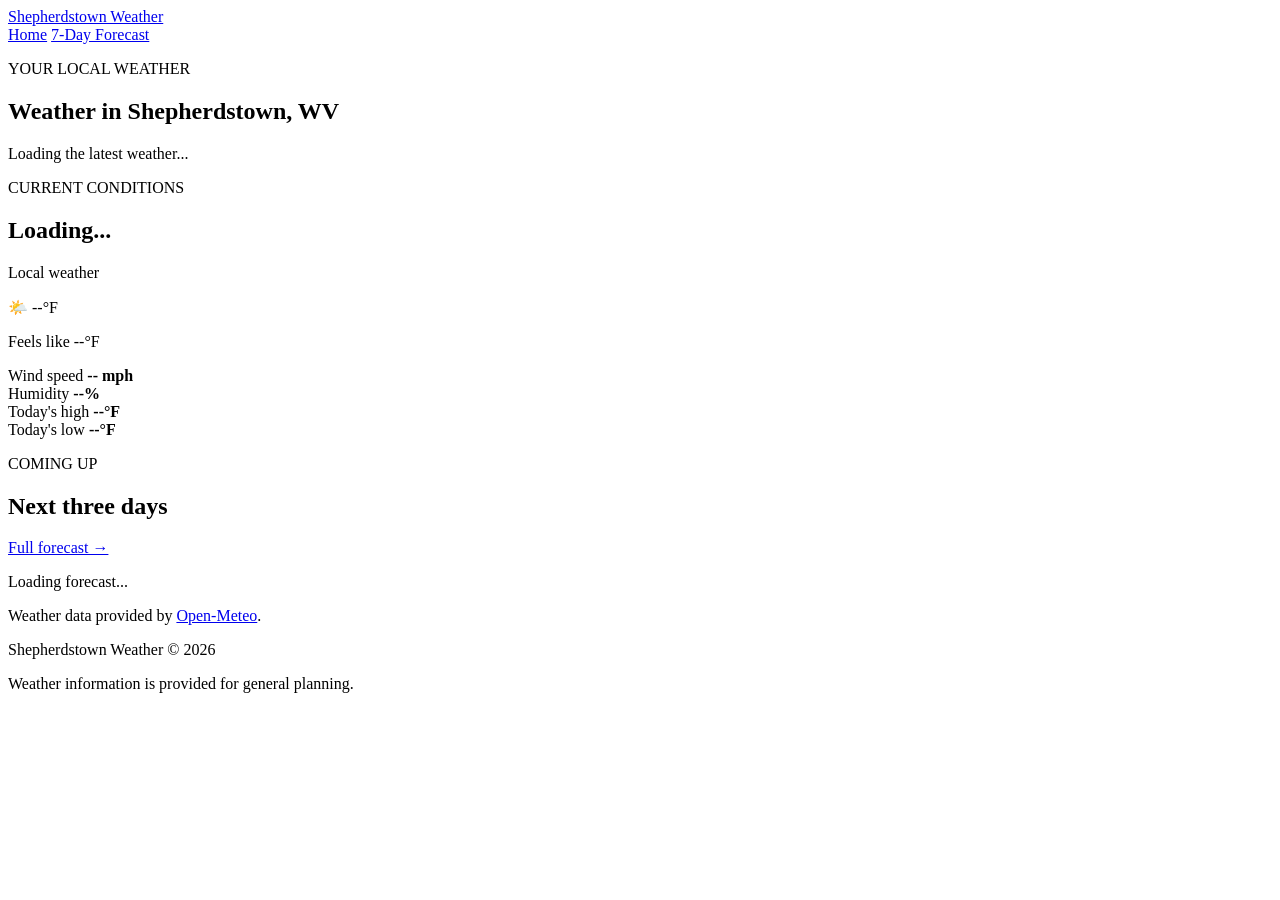
==== index.html @ 5532acc3 "Progress This is the current progress on the project, still trying to get the API to work." ====
<!DOCTYPE html>
<html lang="en">
<head>
    <meta charset="UTF-8">
    <meta name="viewport" content="width=device-width, initial-scale=1.0">
    <meta name="description" content="Current weather and forecast for Shepherdstown, West Virginia.">
    <title>Shepherdstown Weather | Home</title>
    <link rel="stylesheet" href="css/styles.css">
    <script src="js/weather.js" defer></script>
</head>
<body>
    <header class="site-header">
        <a class="brand" href="index.html">Shepherdstown Weather</a>

        <nav aria-label="Main navigation">
            <a class="active" href="index.html">Home</a>
            <a href="forecast.html">7-Day Forecast</a>
        </nav>
    </header>

    <main class="container">
        <section class="intro">
            <p class="eyebrow">YOUR LOCAL WEATHER</p>
            <h1>Weather in Shepherdstown, WV</h1>
        </section>

        <p id="weather-status" class="status" role="status">
            Loading the latest weather...
        </p>

        <section class="weather-card" aria-label="Current weather">
            <div class="weather-main">
                <div>
                    <p class="eyebrow">CURRENT CONDITIONS</p>
                    <h2 id="current-condition">Loading...</h2>
                    <p id="current-date" class="muted">Local weather</p>
                </div>

                <div class="temperature">
                    <span id="current-icon" class="weather-icon"
                          aria-hidden="true">🌤️</span>
                    <span id="current-temp">--</span><span>°F</span>
                </div>
            </div>

            <p id="feels-like" class="muted">Feels like --°F</p>

            <div class="weather-details">
                <div class="detail">
                    <span>Wind speed</span>
                    <strong id="wind-speed">-- mph</strong>
                </div>
                <div class="detail">
                    <span>Humidity</span>
                    <strong id="humidity">--%</strong>
                </div>
                <div class="detail">
                    <span>Today's high</span>
                    <strong id="today-high">--°F</strong>
                </div>
                <div class="detail">
                    <span>Today's low</span>
                    <strong id="today-low">--°F</strong>
                </div>
            </div>
        </section>

        <section class="section">
            <div class="section-heading">
                <div>
                    <p class="eyebrow">COMING UP</p>
                    <h2>Next three days</h2>
                </div>
                <a href="forecast.html">Full forecast →</a>
            </div>

            <div id="home-forecast" class="forecast-grid">
                <p>Loading forecast...</p>
            </div>
        </section>

        <p class="data-credit">
            Weather data provided by
            <a href="https://open-meteo.com/" target="_blank"
               rel="noopener noreferrer">Open-Meteo</a>.
        </p>
    </main>

    <footer class="site-footer">
        <p>Shepherdstown Weather &copy; 2026</p>
        <p>Weather information is provided for general planning.</p>
    </footer>
</body>
</html>
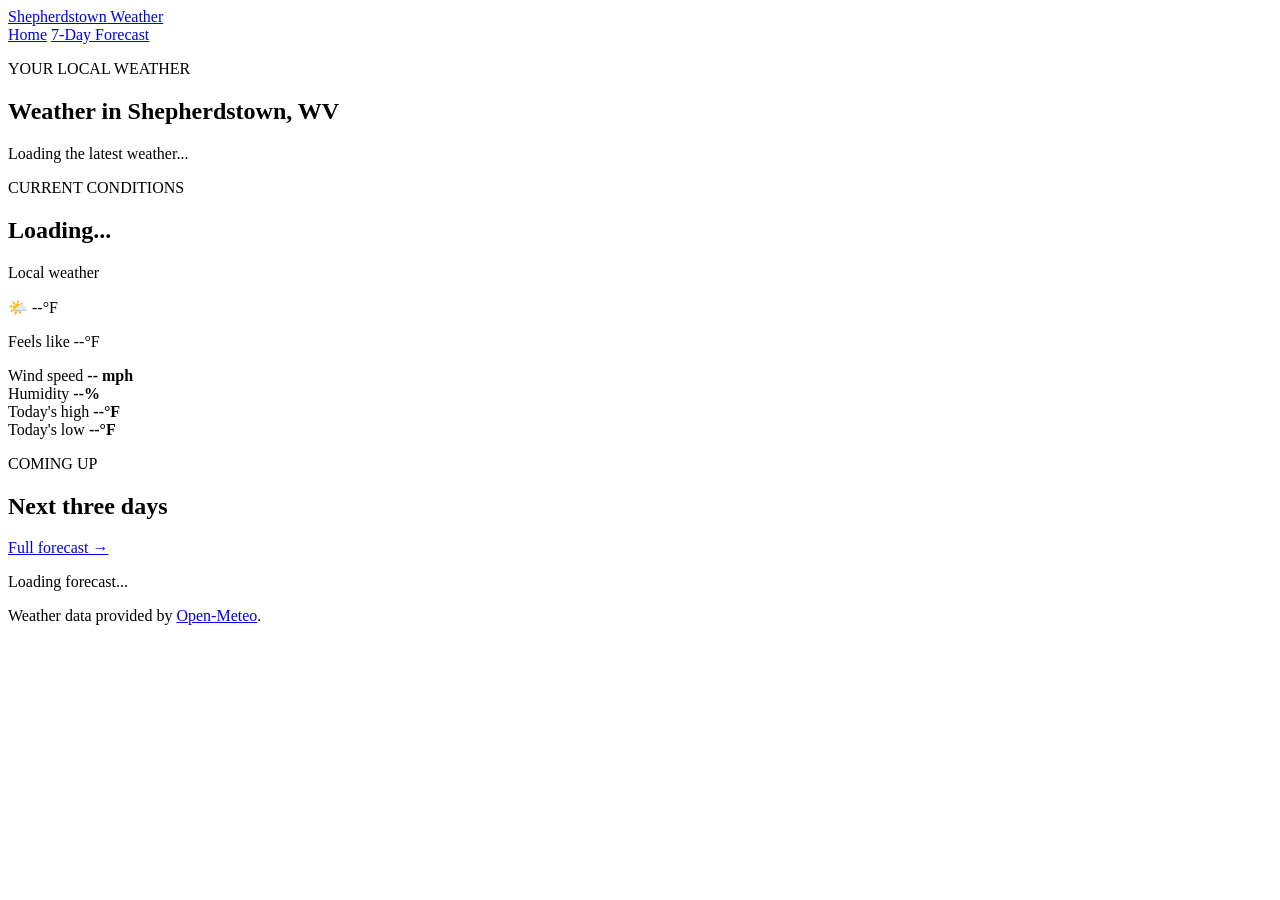
==== commit 1cf11207: "Update index.html" ====
--- a/index.html
+++ b/index.html
@@ -88,8 +88,6 @@
     </main>
 
     <footer class="site-footer">
-        <p>Shepherdstown Weather &copy; 2026</p>
-        <p>Weather information is provided for general planning.</p>
-    </footer>
+    
 </body>
 </html>
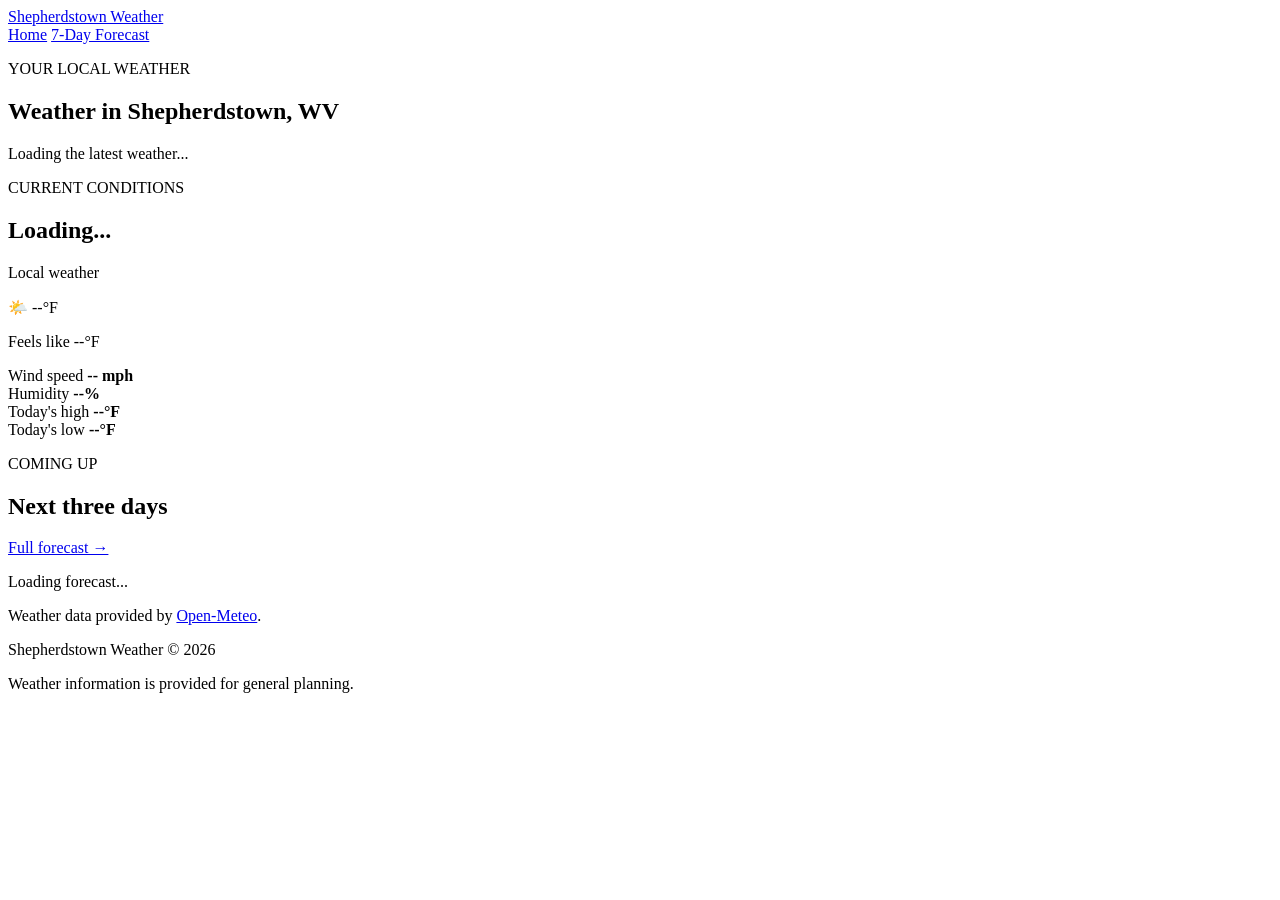
==== commit 216af50d: "Update index.html" ====
--- a/index.html
+++ b/index.html
@@ -88,6 +88,8 @@
     </main>
 
     <footer class="site-footer">
-    
+      <p>Shepherdstown Weather &copy; 2026</p>
+        <p>Weather information is provided for general planning.</p>
+    </footer>
 </body>
 </html>
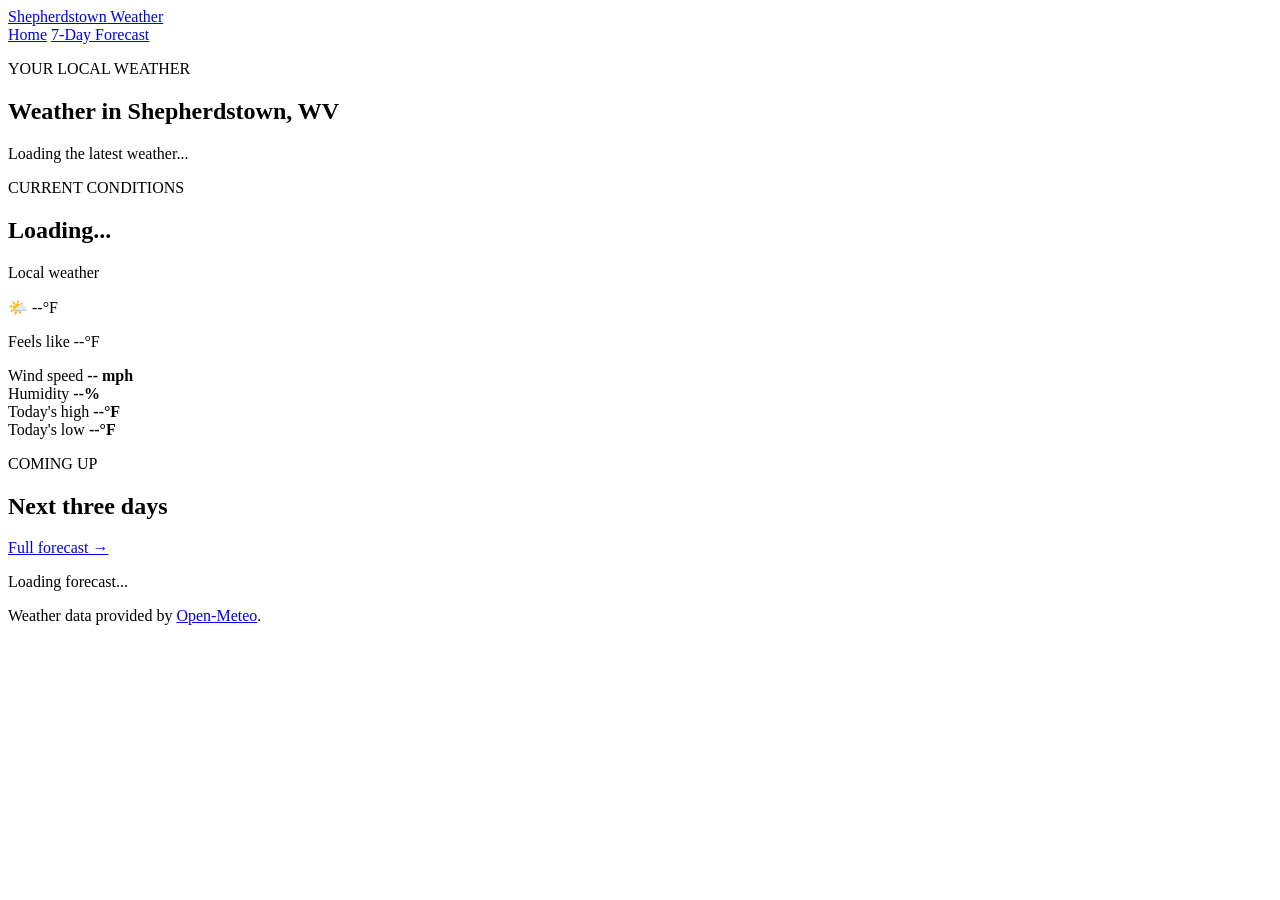
==== commit 8835bc66: "Update index.html" ====
--- a/index.html
+++ b/index.html
@@ -87,9 +87,5 @@
         </p>
     </main>
 
-    <footer class="site-footer">
-      <p>Shepherdstown Weather &copy; 2026</p>
-        <p>Weather information is provided for general planning.</p>
-    </footer>
 </body>
 </html>
